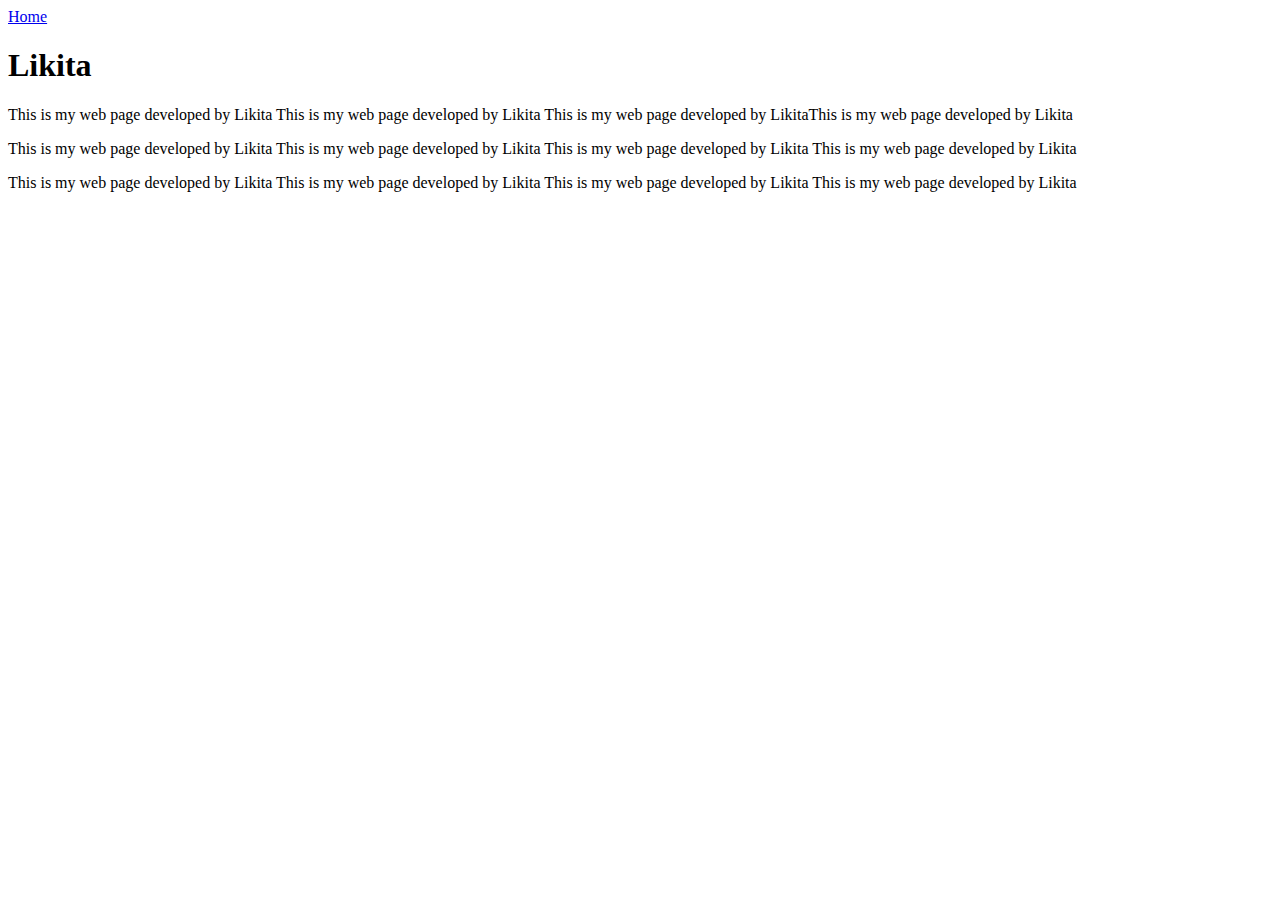
==== ui/article-one.html @ 7b1a97e1 "[imad-console] Updates ui/article-one.html" ====
<!doctype html>
<html>
    <head>
<title>My Home Page  </title>
<meta name="viewport" content="width-device, initial-scale-1" />
<style>

    .container{
       font-family: arial;
       width: 80%;
       color: purple;
       background-color: grey;
       margin: auto;
    }

</style>
</head>
<body>
    <div>
    <a href="/">Home</a>
    </div>
    
<h1>Likita</h1>
<p>This is my web page developed by Likita This is my web page developed by Likita
This is my web page developed by LikitaThis is my web page developed by Likita</p>

<p>This is my web page developed by Likita This is my web page developed by Likita
This is my web page developed by Likita This is my web page developed by Likita</p>

<p>This is my web page developed by Likita This is my web page developed by Likita
This is my web page developed by Likita This is my web page developed by Likita</p>
</body>
</html>
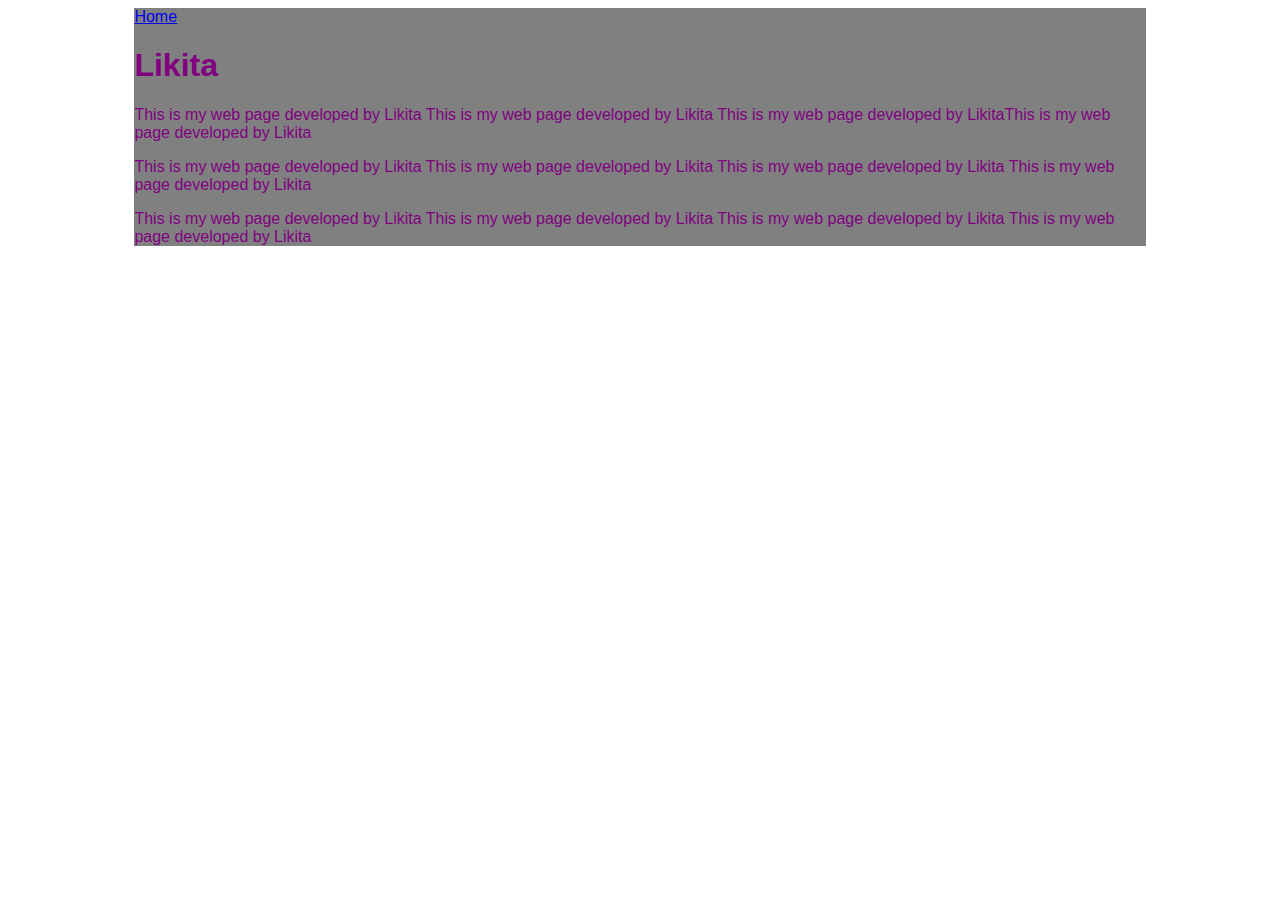
==== commit b6e82668: "[imad-console] Updates ui/article-one.html" ====
--- a/ui/article-one.html
+++ b/ui/article-one.html
@@ -16,6 +16,7 @@
 </style>
 </head>
 <body>
+    <div class="container">
     <div>
     <a href="/">Home</a>
     </div>
@@ -29,5 +30,6 @@
 
 <p>This is my web page developed by Likita This is my web page developed by Likita
 This is my web page developed by Likita This is my web page developed by Likita</p>
+</div>
 </body>
 </html>
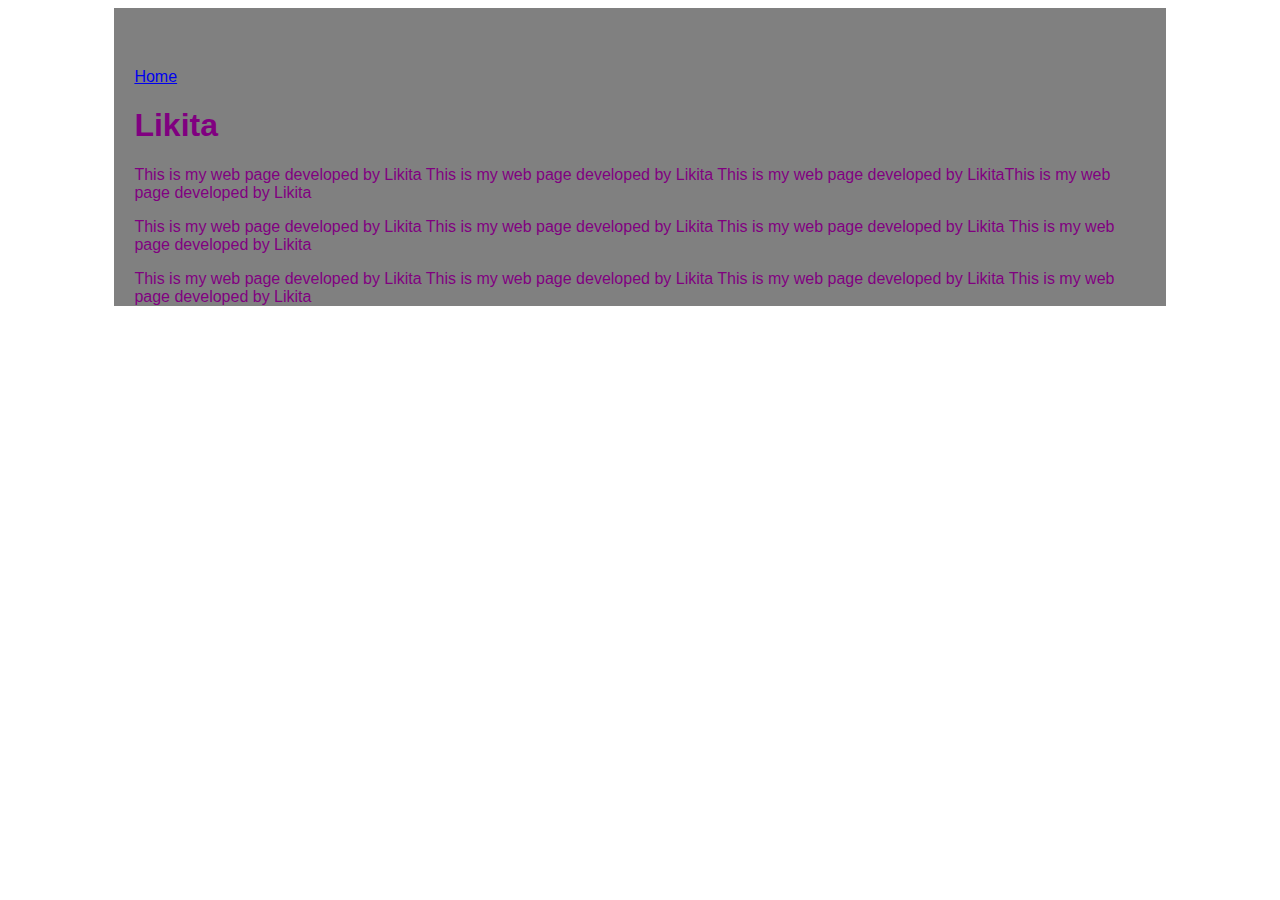
==== commit 97fc8dd0: "[imad-console] Updates ui/article-one.html" ====
--- a/ui/article-one.html
+++ b/ui/article-one.html
@@ -11,6 +11,9 @@
        color: purple;
        background-color: grey;
        margin: auto;
+       padding-top: 60px;
+       padding-left: 20px;
+       padding-right: 20px;
     }
 
 </style>
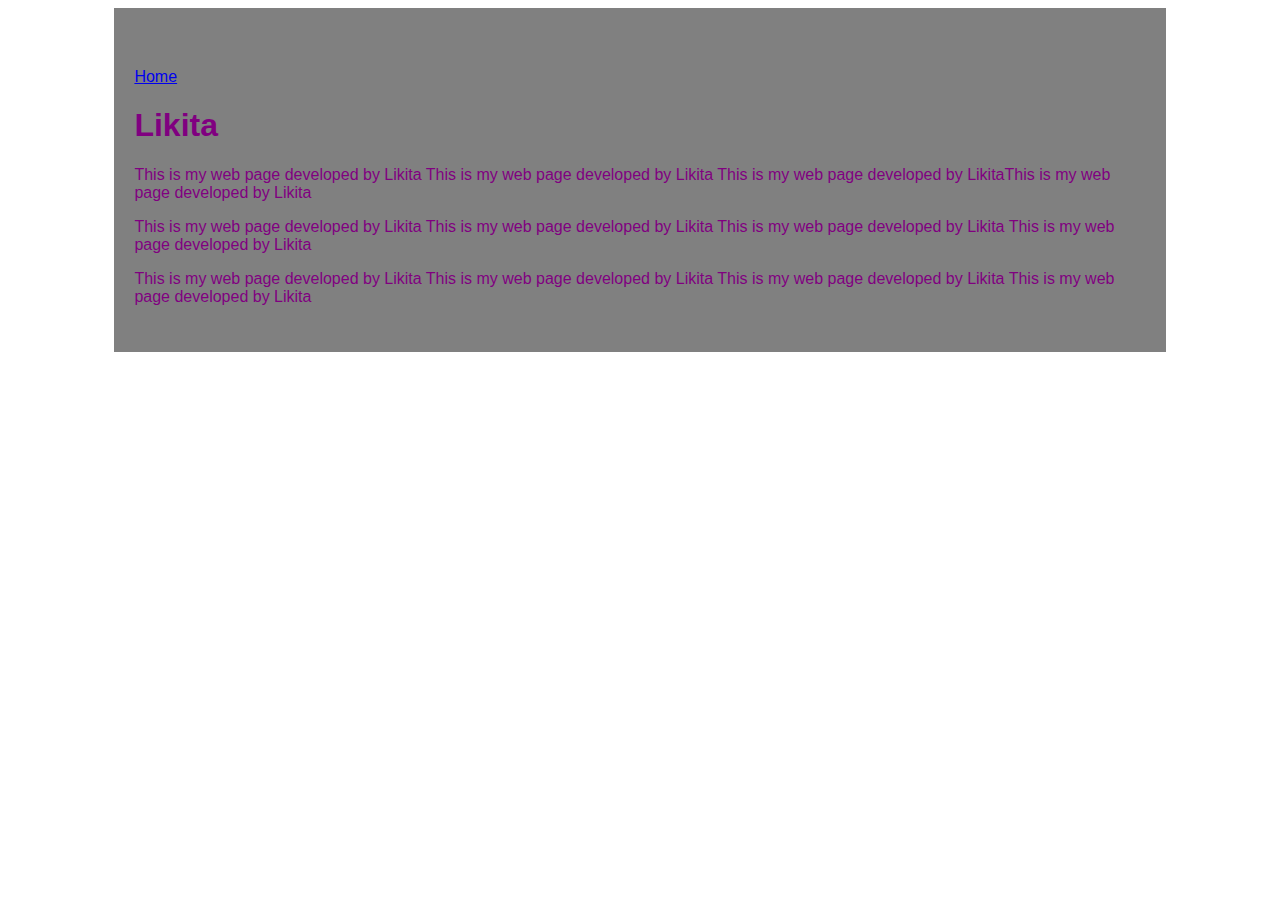
==== commit f38e7f39: "[imad-console] Updates ui/article-one.html" ====
--- a/ui/article-one.html
+++ b/ui/article-one.html
@@ -14,6 +14,7 @@
        padding-top: 60px;
        padding-left: 20px;
        padding-right: 20px;
+       padding-bottom:30px;
     }
 
 </style>
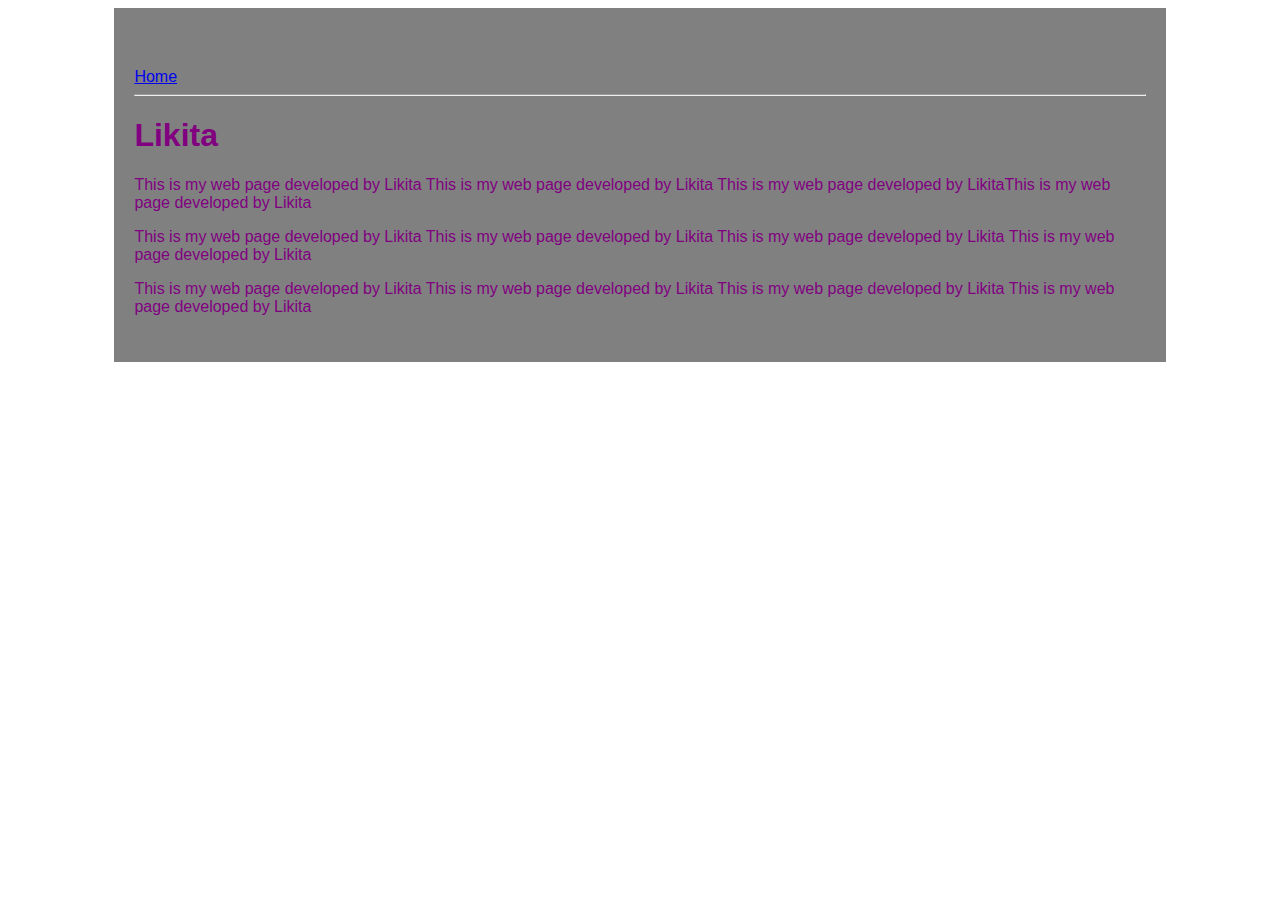
==== commit 4347c682: "[imad-console] Updates ui/article-one.html" ====
--- a/ui/article-one.html
+++ b/ui/article-one.html
@@ -23,6 +23,7 @@
     <div class="container">
     <div>
     <a href="/">Home</a>
+    <hr></hr>
     </div>
     
 <h1>Likita</h1>
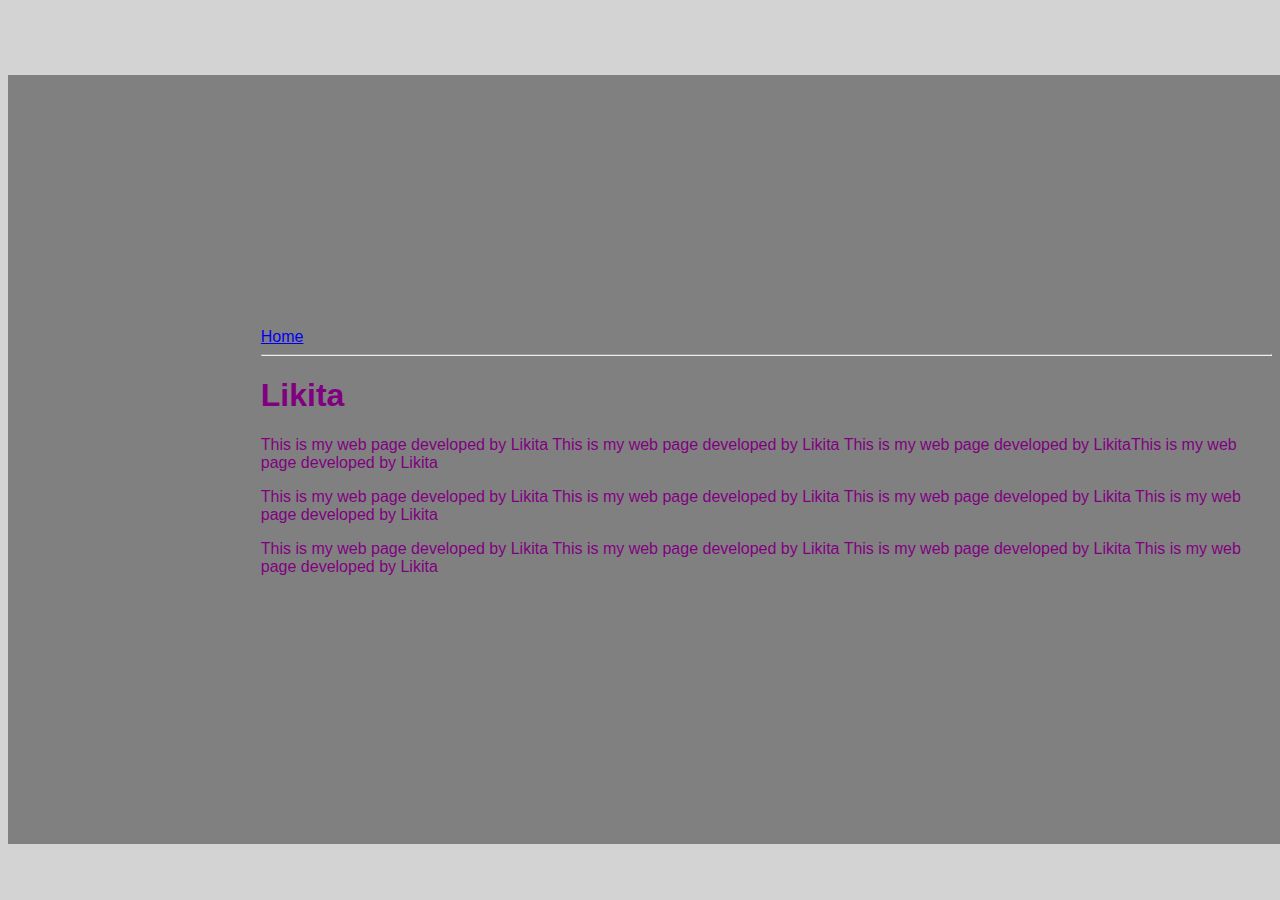
==== commit 0d0c98a5: "[imad-console] Updates ui/article-one.html" ====
--- a/ui/article-one.html
+++ b/ui/article-one.html
@@ -3,27 +3,13 @@
     <head>
 <title>My Home Page  </title>
 <meta name="viewport" content="width-device, initial-scale-1" />
-<style>
-
-    .container{
-       font-family: arial;
-       width: 80%;
-       color: purple;
-       background-color: grey;
-       margin: auto;
-       padding-top: 60px;
-       padding-left: 20px;
-       padding-right: 20px;
-       padding-bottom:30px;
-    }
-
-</style>
+<link href="/ui/style.css" rel="stylesheet">
 </head>
 <body>
     <div class="container">
     <div>
     <a href="/">Home</a>
-    <hr></hr>
+    <hr> 
     </div>
     
 <h1>Likita</h1>
--- a/ui/style.css
+++ b/ui/style.css
@@ -0,0 +1,30 @@
+body {
+    font-family: sans-serif;
+    background-color: lightgrey;
+    margin-top: 75px;
+}
+
+.center {
+    text-align: center;
+}
+
+.text-big {
+    font-size: 300%;
+}
+
+.bold {
+    font-weight: bold;
+}
+
+.img-medium {
+    height: 200px;
+}
+
+ .container{
+       font-family: arial;
+       width: 80%;
+       color: purple;
+       background-color: grey;
+       margin: auto;
+       padding: 20%;
+ }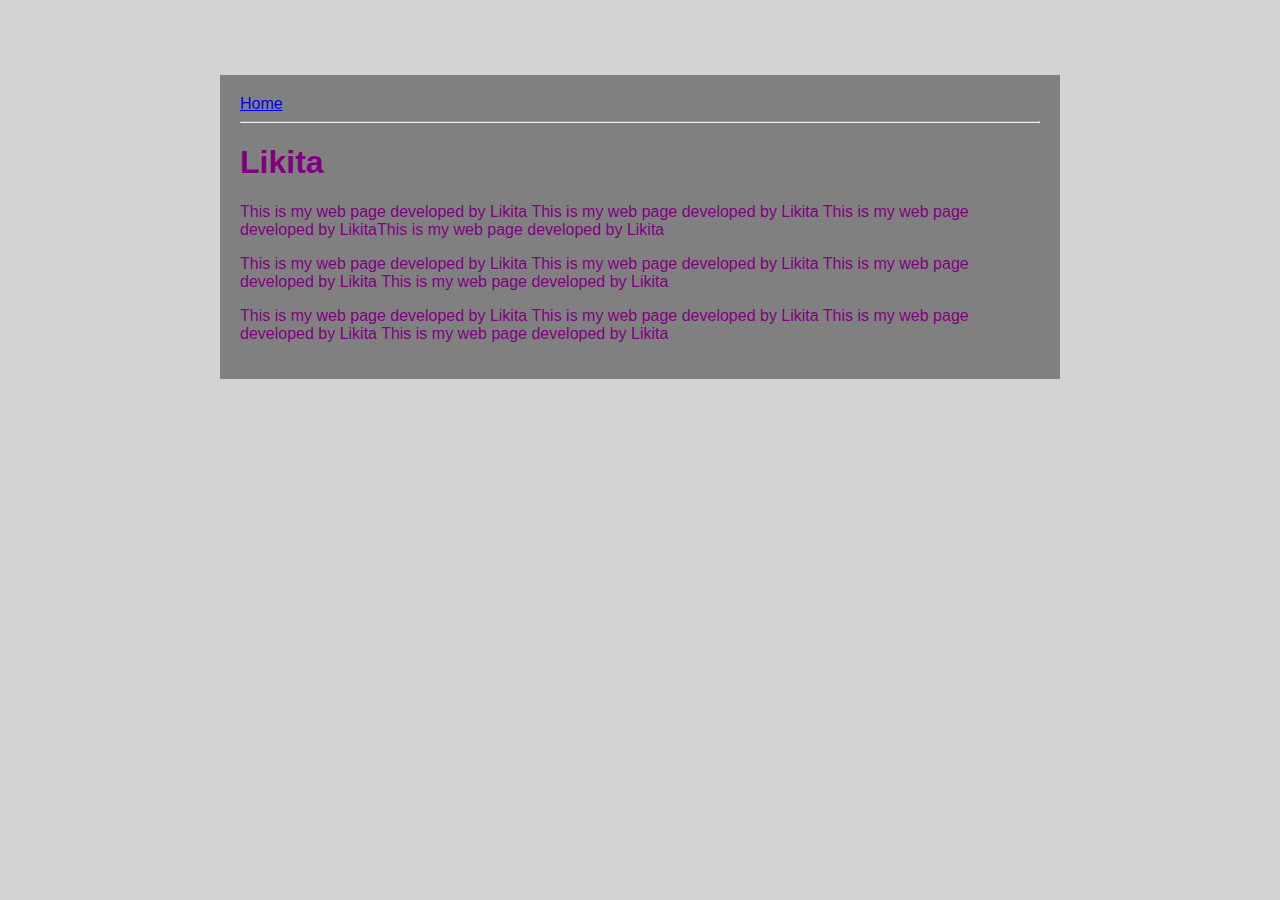
==== commit 566d8bbc: "[imad-console] Updates ui/article-one.html" ====
--- a/ui/article-one.html
+++ b/ui/article-one.html
@@ -3,7 +3,7 @@
     <head>
 <title>My Home Page  </title>
 <meta name="viewport" content="width-device, initial-scale-1" />
-<link href="/ui/style.css" rel="stylesheet">
+<link href="/ui/style.css" rel="stylesheet" />
 </head>
 <body>
     <div class="container">
--- a/ui/style.css
+++ b/ui/style.css
@@ -22,9 +22,9 @@
 
  .container{
        font-family: arial;
-       width: 80%;
+       max-width: 800px;
        color: purple;
        background-color: grey;
        margin: auto;
-       padding: 20%;
+       padding: 20px;
  }